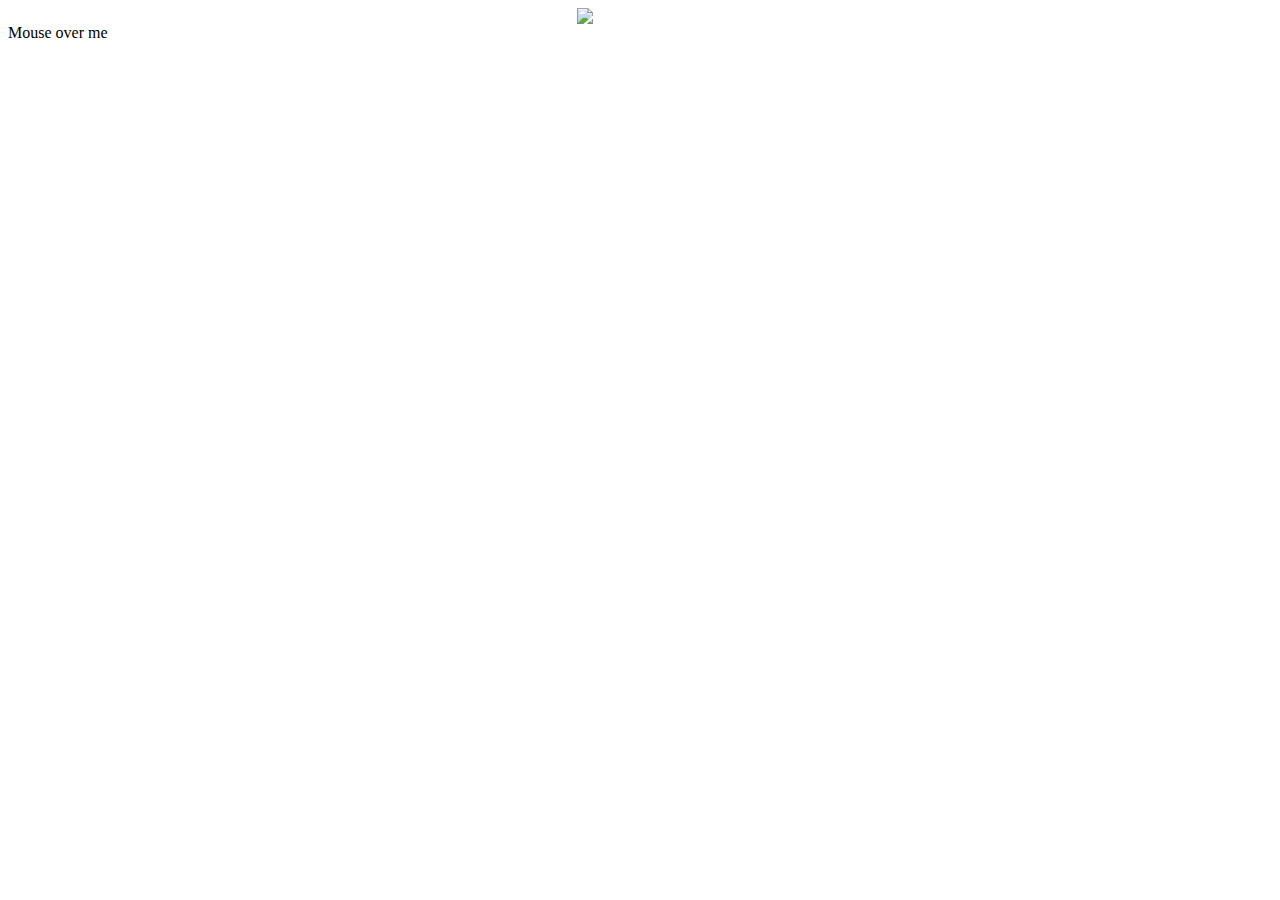
==== index.html @ e18aa428 "Update index.html" ====
<!DOCTYPE html>
<html>
  <head>
    <title>AuragentumWare</title>   
    <link rel="icon" type="image/png" sizes="32x32" href="/Favicon.png">
    <link rel="stylesheet" href="/CSS/index.css">
    <link rel="stylesheet" href="/CSS/alignment.css">
  </head>
  
  <body>
    <img src="/AuragentumWare.github.io/Images/Logo.png" width=10%>
  
    <div class="dropdown">
      <span>Mouse over me</span>
      <div class="dropdown-content">
        <p>Hello World!</p>
      </div>
    </div>
    
  </body>
</html>
---- CSS/index.css ----
.dropdown {
  position: relative;
  display: inline-block;
  width: 20%;
  box-shadow: 0px 0px 0px 0px rgba(0,0,0,0.2);
}

.dropdown:hover {
  box-shadow: 4px 8px 8px 0px rgba(0,0,0,0.2);
  transition: 0.3s;
}

.dropdown-content {
  display: none;
  position: absolute;
  background-color: #f9f9f9;
  min-width: 160px;
  padding: 12px 16px;
  box-shadow: 0px 0px 0px 0px rgba(0,0,0,0.2);
  z-index: 1;
}

.dropdown:hover .dropdown-content {
  display: block;
  box-shadow: 4px 8px 8px 0px rgba(0,0,0,0.2);
  transition: 0.3s;
}
---- CSS/alignment.css ----
img {
  display: block;
  margin-left: auto;
  margin-right: auto;
}
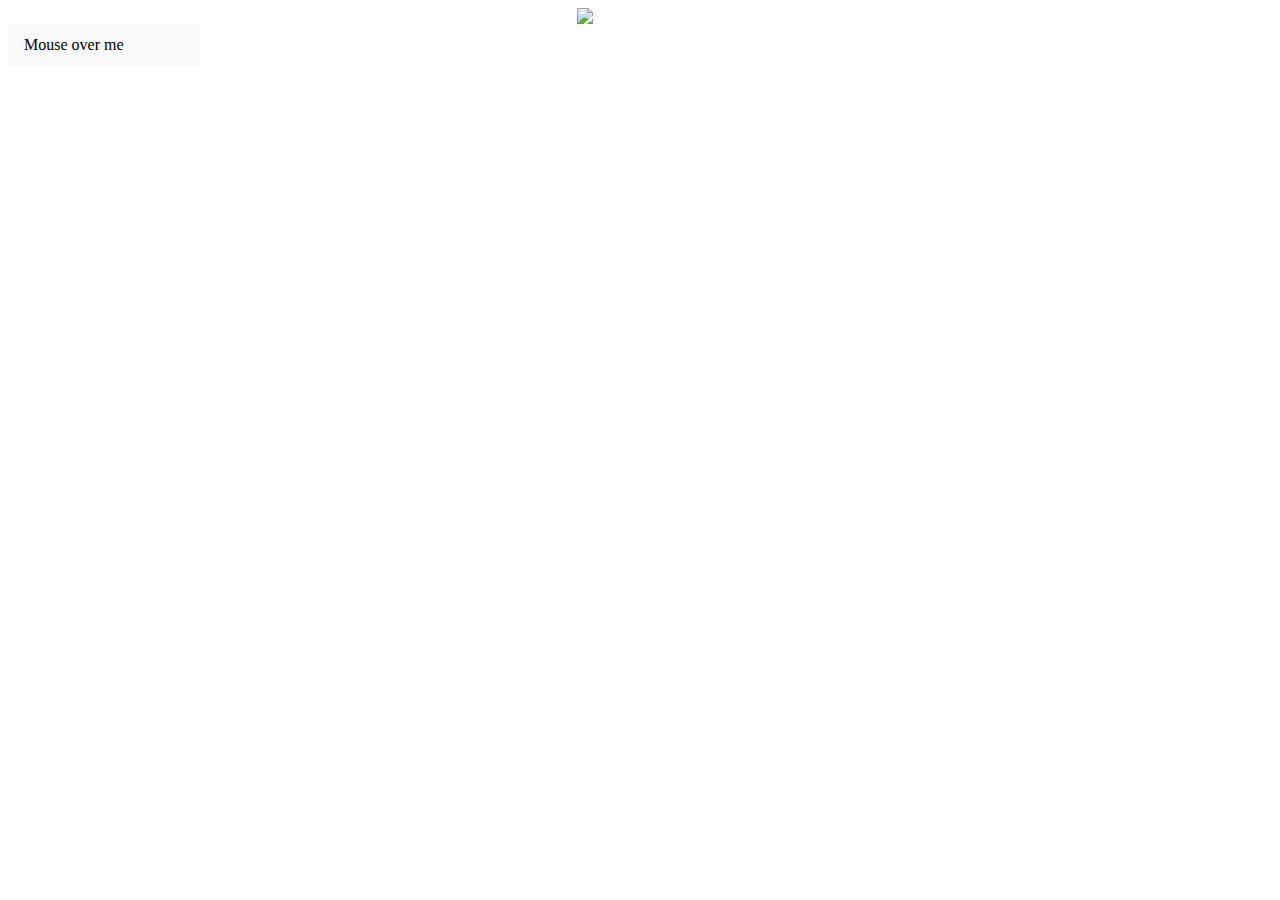
==== commit 561975b4: "Update index.html" ====
--- a/index.html
+++ b/index.html
@@ -13,8 +13,11 @@
     <div class="dropdown">
       <span>Mouse over me</span>
       <div class="dropdown-content">
-        <p>Hello World!</p>
-      </div>
+        <ul>
+            <li><a href="/pricing.html">Pricing</a></li>
+            <li><a href="/pricing.html">Pricing</a></li>
+        </ul>
+        </div>
     </div>
     
   </body>
--- a/CSS/index.css
+++ b/CSS/index.css
@@ -1,8 +1,10 @@
 .dropdown {
   position: relative;
   display: inline-block;
-  width: 20%;
   box-shadow: 0px 0px 0px 0px rgba(0,0,0,0.2);
+  background-color: #f9f9f9;
+  min-width: 160px;
+  padding: 12px 16px;
 }
 
 .dropdown:hover {
@@ -14,15 +16,19 @@
   display: none;
   position: absolute;
   background-color: #f9f9f9;
+  padding: 12px 16px;
   min-width: 160px;
-  padding: 12px 16px;
   box-shadow: 0px 0px 0px 0px rgba(0,0,0,0.2);
   z-index: 1;
 }
 
 .dropdown:hover .dropdown-content {
   display: block;
+}
+
+.dropdown:hover .dropdown-content {
   box-shadow: 4px 8px 8px 0px rgba(0,0,0,0.2);
   transition: 0.3s;
+  min-width: 160px;
 }
 
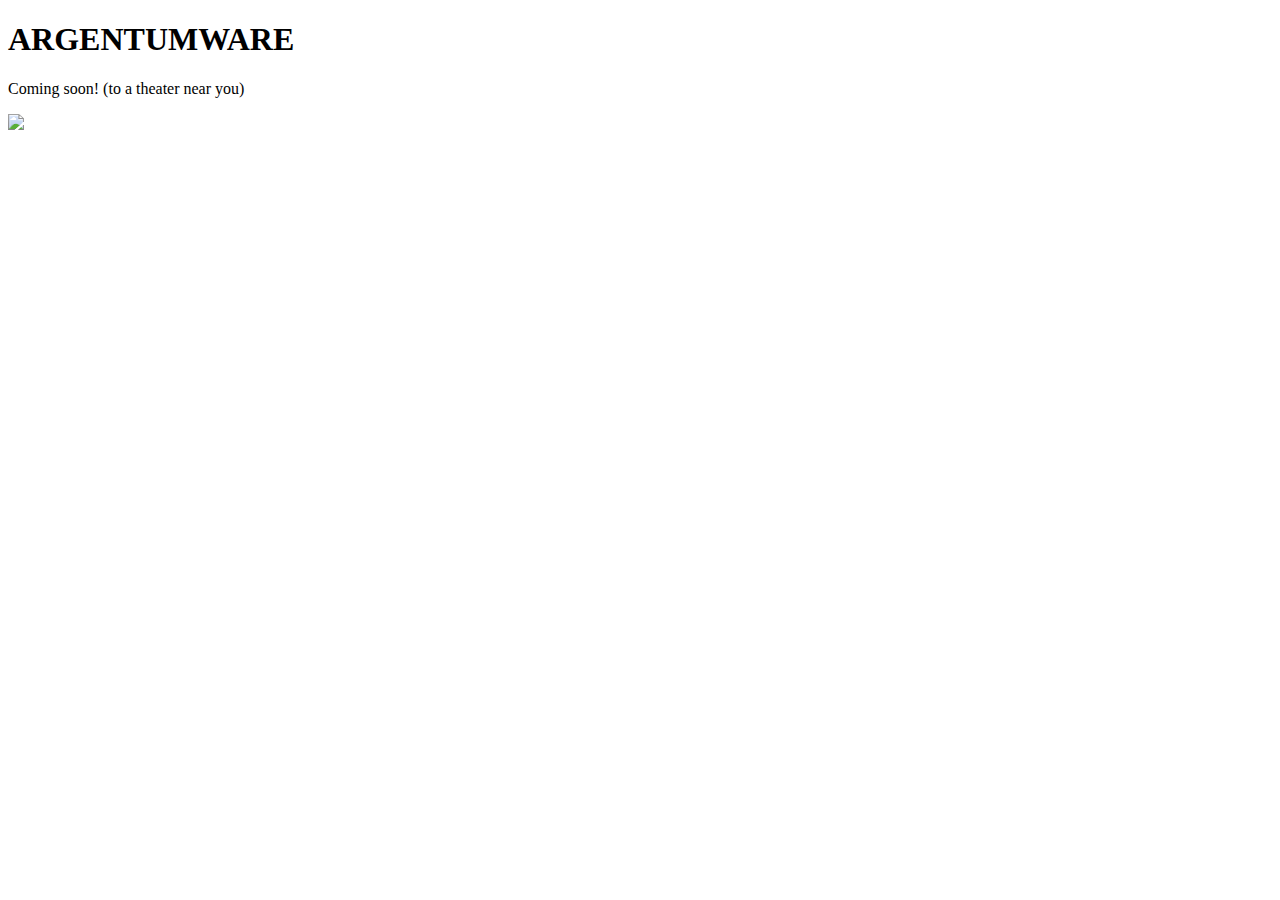
==== commit 99d650f3: "Fixed spelling error" ====
--- a/index.html
+++ b/index.html
@@ -1,24 +1,14 @@
 <!DOCTYPE html>
 <html>
-  <head>
-    <title>AuragentumWare</title>   
-    <link rel="icon" type="image/png" sizes="32x32" href="/Favicon.png">
-    <link rel="stylesheet" href="/CSS/index.css">
-    <link rel="stylesheet" href="/CSS/alignment.css">
-  </head>
-  
-  <body>
-    <img src="/AuragentumWare.github.io/Images/Logo.png" width=10%>
-  
-    <div class="dropdown">
-      <span>Mouse over me</span>
-      <div class="dropdown-content">
-        <ul>
-            <li><a href="/pricing.html">Pricing</a></li>
-            <li><a href="/pricing.html">Pricing</a></li>
-        </ul>
-        </div>
-    </div>
-    
-  </body>
+<head>
+<title>ArgentumWare</title>    
+</head>
+<style>
+</style>
+<body>
+<h1>ARGENTUMWARE</h1>
+<div></div>
+<p>Coming soon! (to a theater near you)</p>
+<img src="/AuragentumWare.github.io/Images/Logo.png">
+</body>
 </html>
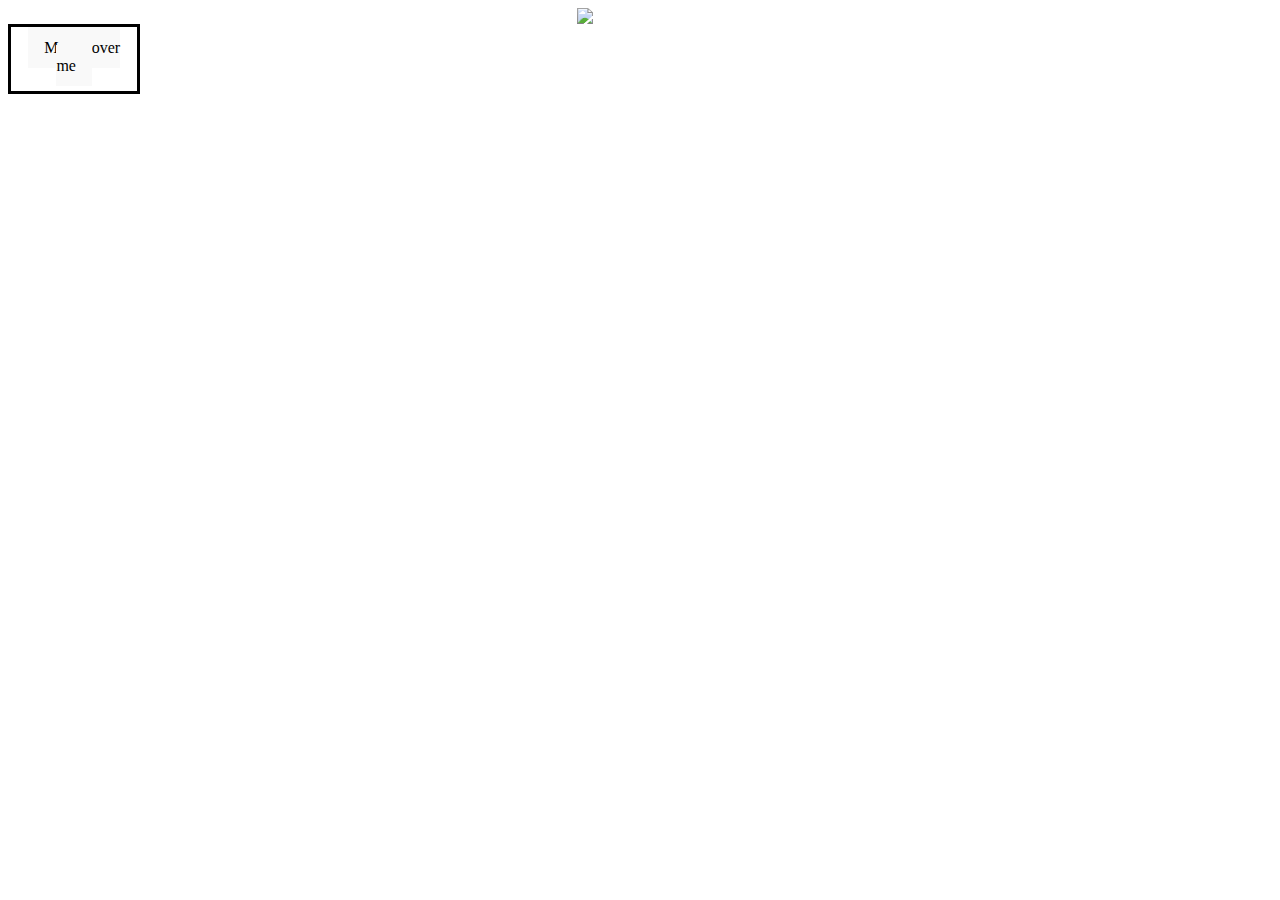
==== commit 8e7dd745: "Fixed filetype error" ====
--- a/index.html
+++ b/index.html
@@ -1,14 +1,25 @@
 <!DOCTYPE html>
 <html>
-<head>
-<title>ArgentumWare</title>    
-</head>
-<style>
-</style>
-<body>
-<h1>ARGENTUMWARE</h1>
-<div></div>
-<p>Coming soon! (to a theater near you)</p>
-<img src="/AuragentumWare.github.io/Images/Logo.png">
-</body>
+  <head>
+    <title>AuragentumWare</title>   
+    <link rel="icon" type="image/png" sizes="32x32" href="/Favicon.png">
+    <link rel="stylesheet" href="/CSS/dropdown.css">
+    <link rel="stylesheet" href="/CSS/alignment.css">
+    <link rel="stylesheet" href="/CSS/index.css">
+  </head>
+  
+  <body>
+    <img src="/AuragentumWare.github.io/Images/Logo.png" width=10%>
+  
+    <div class="dropdown">
+      <span>Mouse over me</span>
+      <div class="dropdown-content">
+        <ul>
+            <li><a href="/pricing.html">Pricing</a></li>
+            <li><a href="/pricing.html">Pricing</a></li>
+        </ul>
+        </div>
+    </div>
+    
+  </body>
 </html>
--- a/CSS/dropdown.css
+++ b/CSS/dropdown.css
@@ -0,0 +1,49 @@
+.dropdown {
+  text-align: center;
+  position: relative;
+  display: block;
+  width: 10%;
+  padding-top: 12px;
+  padding-bottom: 12px;
+  border-style: solid;
+  border-width: medium;
+  box-shadow: 0px 0px 0px 0px rgba(0,0,0,0.2);
+  overflow: hidden;
+  height: 40px;
+}
+.dropdown:hover {
+  box-shadow: 4px 8px 8px 0px rgba(0,0,0,0.2);
+  height: calc(100% - 1px);
+  transition: 0.3s;
+}
+
+
+
+.dropdown span {
+  margin: auto;
+  background-color: seagreen;
+}
+
+
+
+.dropdown-content {
+  display: none;
+  background-color: seagreen;
+}
+.dropdown:hover .dropdown-content {
+  display: block;
+}
+
+
+.dropdown-content ul{
+  list-style-type: none;
+  padding-left:0px;
+}
+.dropdown-content li{
+  padding-top: 12px;
+  padding-bottom: 12px;
+}
+
+.dropdown-content li:last-child{
+  padding-bottom:0px;
+}
--- a/CSS/alignment.css
+++ b/CSS/alignment.css
@@ -0,0 +1,5 @@
+img {
+  display: block;
+  margin-left: auto;
+  margin-right: auto;
+}
--- a/CSS/index.css
+++ b/CSS/index.css
@@ -0,0 +1,52 @@
+.dropdown {
+  position: relative;
+  display: inline-block;
+}
+
+.dropdown span {
+  box-shadow: 0px 0px 0px 0px rgba(0,0,0,0.2);
+  background-color: #f9f9f9;
+  min-width: 160px;
+  padding: 12px 16px;
+  z-index: 3;
+}
+
+.dropdown:hover span {
+  box-shadow: 4px 8px 8px 0px rgba(0,0,0,0.2);
+  transition: 0.3s;
+}
+
+.dropdown-content {
+  display: none;
+  background-color: #f9f9f9;
+  padding: 0px 0px;
+  min-width: 130px;
+  box-shadow: 0px 0px 0px 0px rgba(0,0,0,0.2);
+  z-index: 2;
+}
+
+.dropdown:hover .dropdown-content {
+  display: block;
+  text-align: center;
+}
+
+.dropdown:hover .dropdown-content {
+  box-shadow: 4px 8px 8px 0px rgba(0,0,0,0.2);
+  transition: 0.3s;
+  min-width: 130px;
+}
+
+.dropdown-content ul{
+  display: block;
+  list-style-type: none;
+}
+
+.dropdown-content li{
+  text-align: center;
+  padding-top: 12px;
+  padding-bottom: 12px;
+}
+
+.dropdown-content li a{
+  text-align: center;
+}
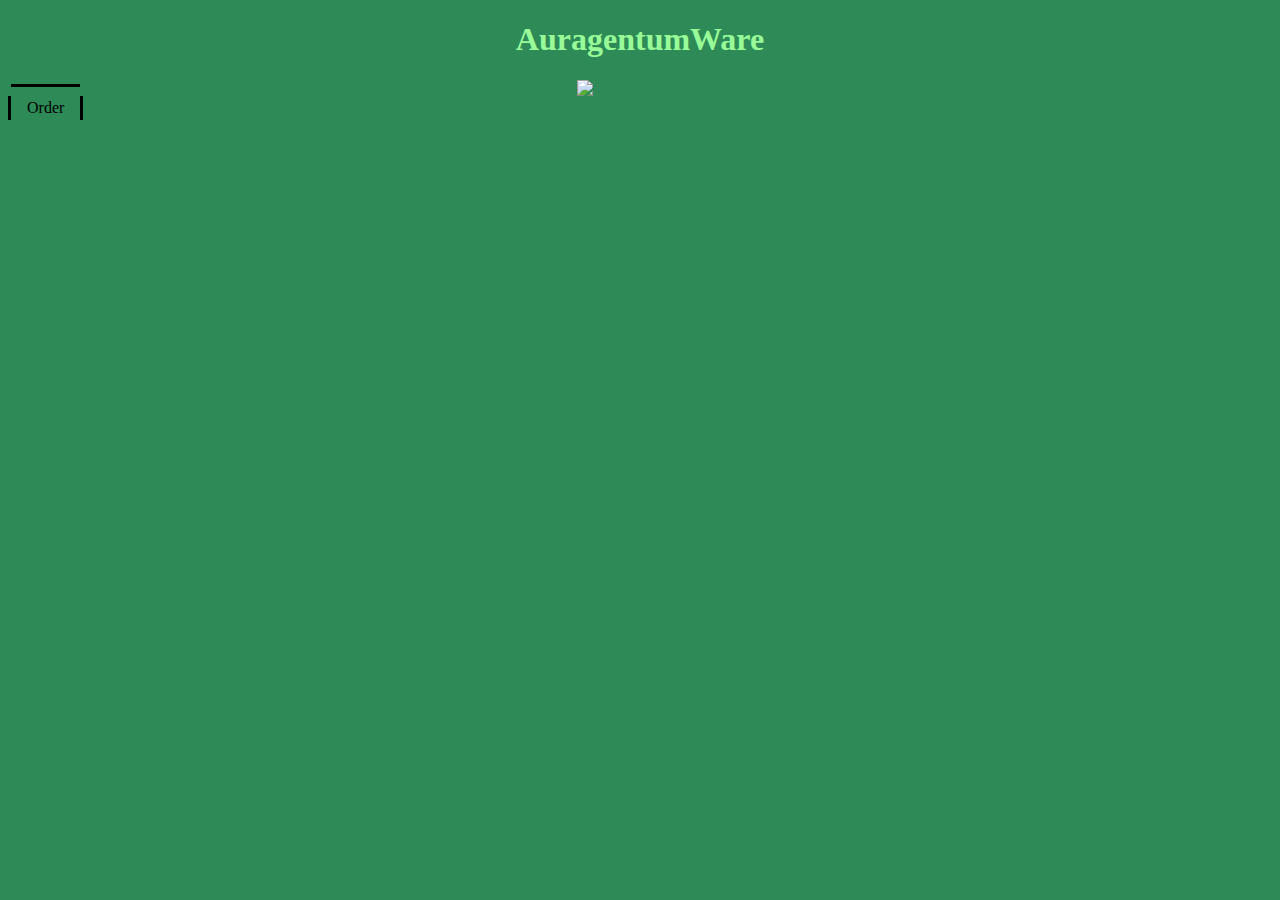
==== commit 34f9f31d: "Update index.html" ====
--- a/index.html
+++ b/index.html
@@ -9,14 +9,15 @@
   </head>
   
   <body>
-    <img src="/AuragentumWare.github.io/Images/Logo.png" width=10%>
+    <h1>AuragentumWare</h1>
+    <img src="/Images/Logo.png" width=10%>
   
     <div class="dropdown">
-      <span>Mouse over me</span>
+      <span>Order</span>
       <div class="dropdown-content">
         <ul>
             <li><a href="/pricing.html">Pricing</a></li>
-            <li><a href="/pricing.html">Pricing</a></li>
+            <li><a href="/Order.html">Order</a></li>
         </ul>
         </div>
     </div>
--- a/CSS/dropdown.css
+++ b/CSS/dropdown.css
@@ -1,49 +1,59 @@
 .dropdown {
-  text-align: center;
   position: relative;
-  display: block;
-  width: 10%;
-  padding-top: 12px;
-  padding-bottom: 12px;
+  display: inline-block;
+  max-width: 160px;
   border-style: solid;
   border-width: medium;
+}
+
+.dropdown span {
   box-shadow: 0px 0px 0px 0px rgba(0,0,0,0.2);
-  overflow: hidden;
-  height: 40px;
+  background-color: seagreen;
+  min-width: 160px;
+  padding: 12px 16px;
+  z-index: 3;
+  border-top-style: solid;
+  border-width: medium;
 }
-.dropdown:hover {
+
+.dropdown:hover span {
   box-shadow: 4px 8px 8px 0px rgba(0,0,0,0.2);
-  height: calc(100% - 1px);
   transition: 0.3s;
 }
-
-
-
-.dropdown span {
-  margin: auto;
-  background-color: seagreen;
-}
-
-
 
 .dropdown-content {
   display: none;
   background-color: seagreen;
+  padding: 0px 0px;
+  min-width: 130px;
+  box-shadow: 0px 0px 0px 0px rgba(0,0,0,0.2);
+  z-index: 2;
 }
+
 .dropdown:hover .dropdown-content {
   display: block;
+  text-align: center;
 }
 
+.dropdown:hover .dropdown-content {
+  align: center;
+  box-shadow: 4px 8px 8px 0px rgba(0,0,0,0.2);
+  transition: 0.3s;
+  width: 100%;
+}
 
 .dropdown-content ul{
+  align: center;
+  display: block;
   list-style-type: none;
-  padding-left:0px;
 }
+
 .dropdown-content li{
+  align: center;
   padding-top: 12px;
   padding-bottom: 12px;
 }
 
-.dropdown-content li:last-child{
-  padding-bottom:0px;
+.dropdown-content li a{
+  align: center;
 }
--- a/CSS/index.css
+++ b/CSS/index.css
@@ -1,52 +1,17 @@
-.dropdown {
-  position: relative;
-  display: inline-block;
+@import url(//db.onlinewebfonts.com/c/6a9c6944fe8451dd397fe9d0763a4c88?family=OCR+A+Std);
+@font-face {font-family: "OCR A Std"; src: url("//db.onlinewebfonts.com/t/6a9c6944fe8451dd397fe9d0763a4c88.eot"); src: url("//db.onlinewebfonts.com/t/6a9c6944fe8451dd397fe9d0763a4c88.eot?#iefix") format("embedded-opentype"), url("//db.onlinewebfonts.com/t/6a9c6944fe8451dd397fe9d0763a4c88.woff2") format("woff2"), url("//db.onlinewebfonts.com/t/6a9c6944fe8451dd397fe9d0763a4c88.woff") format("woff"), url("//db.onlinewebfonts.com/t/6a9c6944fe8451dd397fe9d0763a4c88.ttf") format("truetype"), url("//db.onlinewebfonts.com/t/6a9c6944fe8451dd397fe9d0763a4c88.svg#OCR A Std") format("svg"); }
+h1 {
+  text-align: center;
+  padding: 0;
+  color: palegreen;
+  font-family: "OCR A Std";
 }
-
-.dropdown span {
-  box-shadow: 0px 0px 0px 0px rgba(0,0,0,0.2);
-  background-color: #f9f9f9;
-  min-width: 160px;
-  padding: 12px 16px;
-  z-index: 3;
+p {
+  color: palegreen;
+  font-family: "OCR A Std";
 }
-
-.dropdown:hover span {
-  box-shadow: 4px 8px 8px 0px rgba(0,0,0,0.2);
-  transition: 0.3s;
+body {background-color: seagreen;}
+h3.serif {
+  color: palegreen;
+  font-family: "OCR A Std";
 }
-
-.dropdown-content {
-  display: none;
-  background-color: #f9f9f9;
-  padding: 0px 0px;
-  min-width: 130px;
-  box-shadow: 0px 0px 0px 0px rgba(0,0,0,0.2);
-  z-index: 2;
-}
-
-.dropdown:hover .dropdown-content {
-  display: block;
-  text-align: center;
-}
-
-.dropdown:hover .dropdown-content {
-  box-shadow: 4px 8px 8px 0px rgba(0,0,0,0.2);
-  transition: 0.3s;
-  min-width: 130px;
-}
-
-.dropdown-content ul{
-  display: block;
-  list-style-type: none;
-}
-
-.dropdown-content li{
-  text-align: center;
-  padding-top: 12px;
-  padding-bottom: 12px;
-}
-
-.dropdown-content li a{
-  text-align: center;
-}
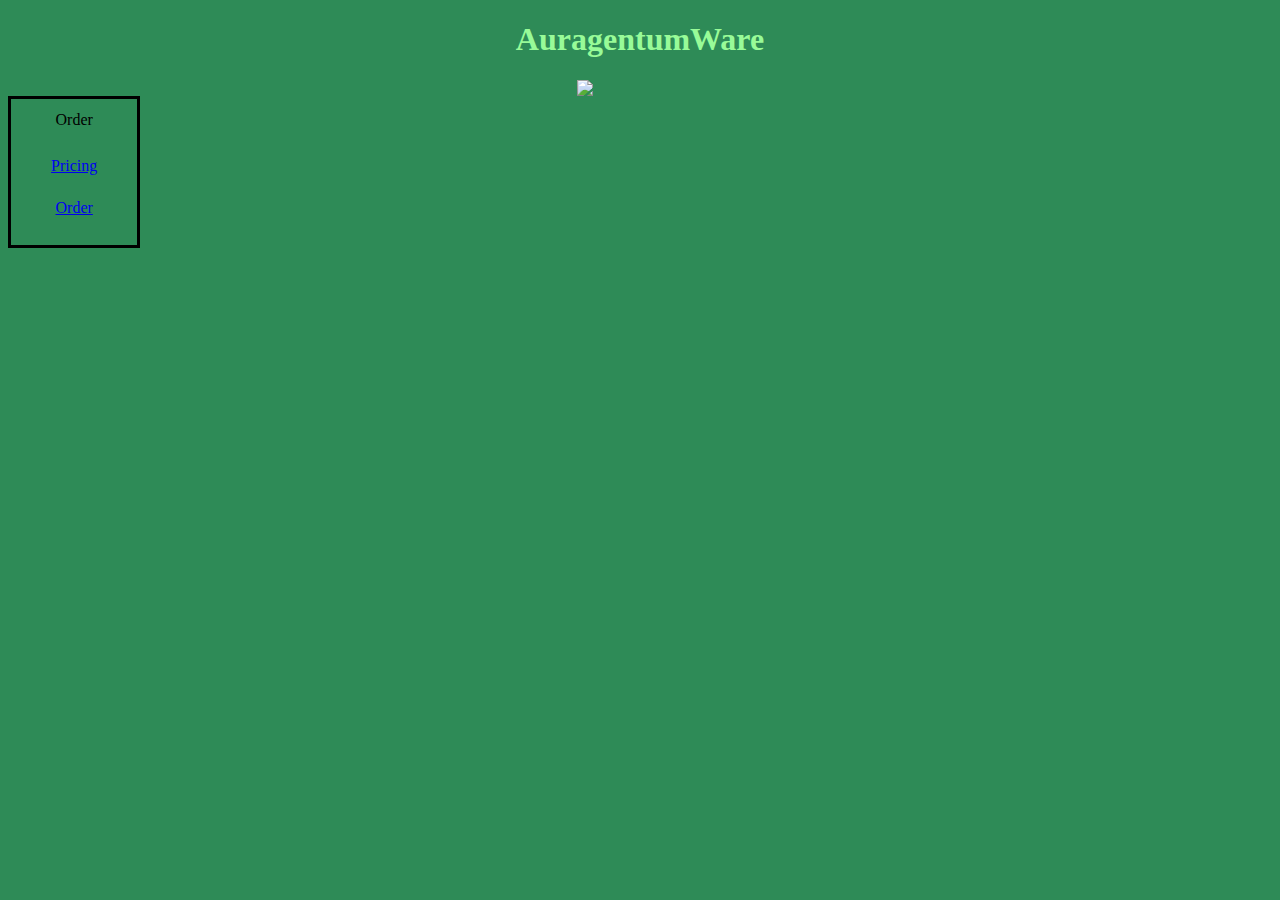
==== commit d8233802: "Update index.html" ====
--- a/index.html
+++ b/index.html
@@ -4,12 +4,15 @@
     <title>AuragentumWare</title>   
     <link rel="icon" type="image/png" sizes="32x32" href="/Favicon.png">
     <link rel="stylesheet" href="/CSS/dropdown.css">
+    <script src="/Javascript/dropdown.js"></script>
     <link rel="stylesheet" href="/CSS/alignment.css">
     <link rel="stylesheet" href="/CSS/index.css">
   </head>
   
   <body>
-    <h1>AuragentumWare</h1>
+    <div class="typewriter">    
+        <h1>AuragentumWare</h1>
+    </div>
     <img src="/Images/Logo.png" width=10%>
   
     <div class="dropdown">
--- a/CSS/dropdown.css
+++ b/CSS/dropdown.css
@@ -1,59 +1,48 @@
 .dropdown {
+  text-align: center;
   position: relative;
-  display: inline-block;
-  max-width: 160px;
+  display: block;
+  width: 10%;
+  padding-top: 12px;
+  padding-bottom: 12px;
   border-style: solid;
   border-width: medium;
+  box-shadow: 0px 0px 0px 0px rgba(0,0,0,0.2);
+  overflow: hidden;
+  
+  min-height: 20px;
+  height:0%;
 }
-
-.dropdown span {
-  box-shadow: 0px 0px 0px 0px rgba(0,0,0,0.2);
-  background-color: seagreen;
-  min-width: 160px;
-  padding: 12px 16px;
-  z-index: 3;
-  border-top-style: solid;
-  border-width: medium;
-}
-
-.dropdown:hover span {
+.dropdown:hover {
   box-shadow: 4px 8px 8px 0px rgba(0,0,0,0.2);
+  height:100%;
   transition: 0.3s;
 }
 
-.dropdown-content {
-  display: none;
+
+
+.dropdown span {
+  margin: auto;
   background-color: seagreen;
-  padding: 0px 0px;
-  min-width: 130px;
-  box-shadow: 0px 0px 0px 0px rgba(0,0,0,0.2);
-  z-index: 2;
 }
 
-.dropdown:hover .dropdown-content {
+
+
+.dropdown-content {
   display: block;
-  text-align: center;
+  background-color: seagreen;
 }
 
-.dropdown:hover .dropdown-content {
-  align: center;
-  box-shadow: 4px 8px 8px 0px rgba(0,0,0,0.2);
-  transition: 0.3s;
-  width: 100%;
-}
 
 .dropdown-content ul{
-  align: center;
-  display: block;
   list-style-type: none;
+  padding-left:0px;
 }
-
 .dropdown-content li{
-  align: center;
   padding-top: 12px;
   padding-bottom: 12px;
 }
 
-.dropdown-content li a{
-  align: center;
+.dropdown-content li:last-child{
+  padding-bottom:0px;
 }
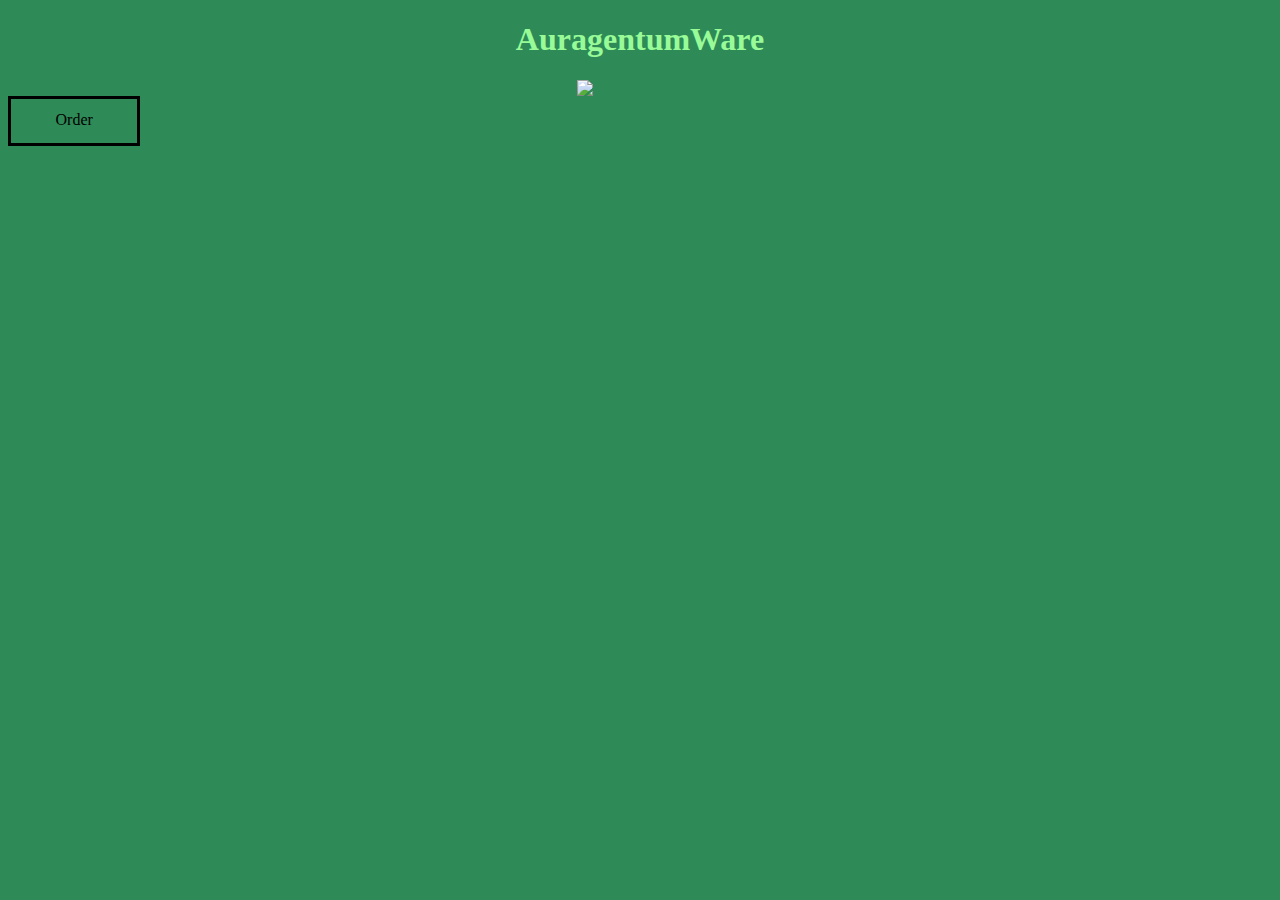
==== commit ef160f81: "Update index.html" ====
--- a/index.html
+++ b/index.html
@@ -3,10 +3,12 @@
   <head>
     <title>AuragentumWare</title>   
     <link rel="icon" type="image/png" sizes="32x32" href="/Favicon.png">
+    
     <link rel="stylesheet" href="/CSS/dropdown.css">
-    <script src="/Javascript/dropdown.js"></script>
     <link rel="stylesheet" href="/CSS/alignment.css">
     <link rel="stylesheet" href="/CSS/index.css">
+    
+    <script src="/Javascript/dropdown.js"></script>
   </head>
   
   <body>
@@ -15,7 +17,7 @@
     </div>
     <img src="/Images/Logo.png" width=10%>
   
-    <div class="dropdown">
+    <div class="dropdown" onmouseover="this.style.height = '100%';">
       <span>Order</span>
       <div class="dropdown-content">
         <ul>
@@ -26,4 +28,7 @@
     </div>
     
   </body>
+  
+  <script src="/Javascript/init_dropdown.js"></script>
+
 </html>
--- a/CSS/dropdown.css
+++ b/CSS/dropdown.css
@@ -10,13 +10,12 @@
   box-shadow: 0px 0px 0px 0px rgba(0,0,0,0.2);
   overflow: hidden;
   
-  min-height: 20px;
-  height:0%;
+  height: 20px;
+  transition: height .3s ease;
 }
 .dropdown:hover {
   box-shadow: 4px 8px 8px 0px rgba(0,0,0,0.2);
-  height:100%;
-  transition: 0.3s;
+  height:100% !important;
 }
 
 
